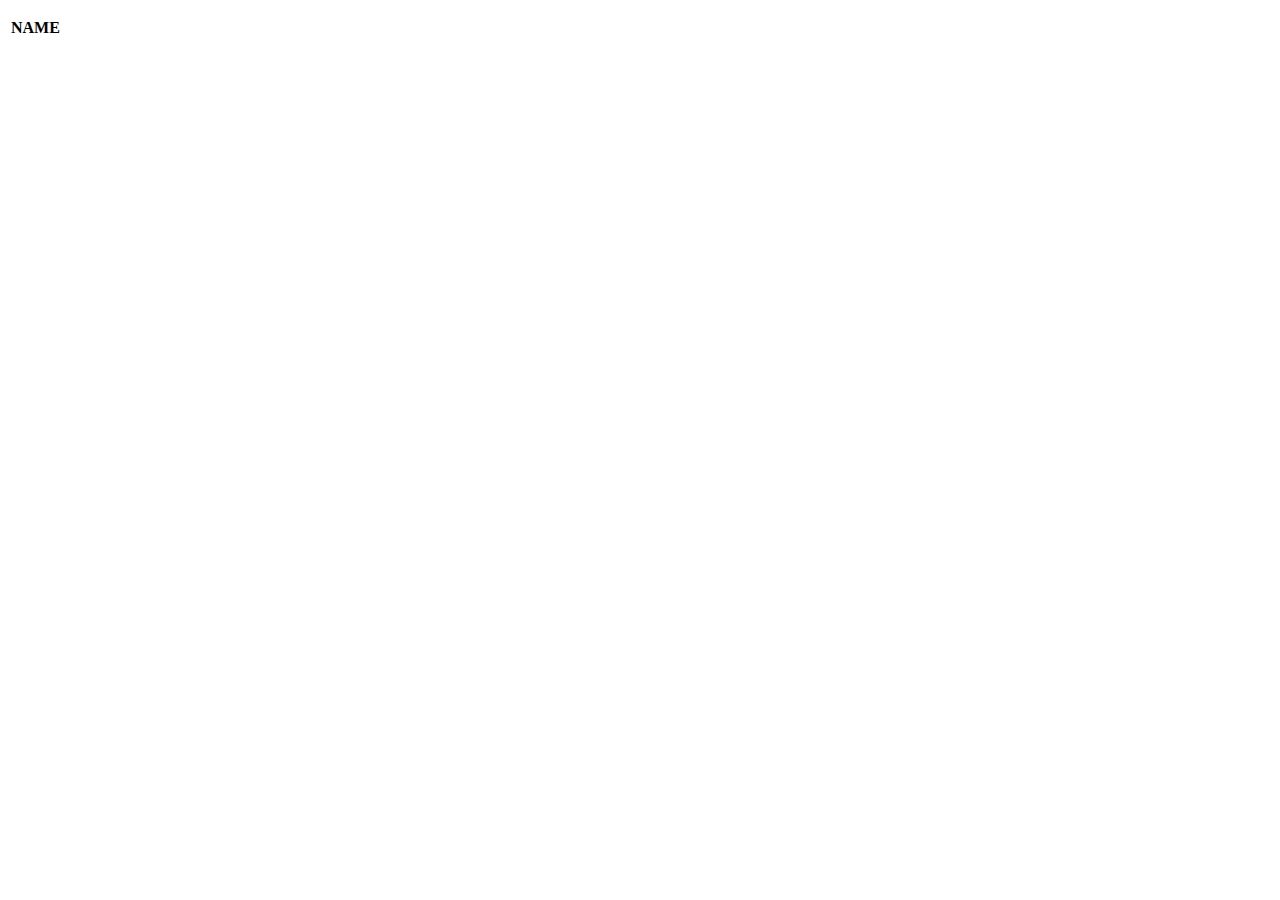
==== web/src/main/resources/templates/another.html @ 40f30e93 "add bootstrap" ====
<!DOCTYPE HTML>
<html xmlns:th="http://www.thymeleaf.org">
<head>
    <title>Getting Started: Serving Web Content</title>
    <meta http-equiv="Content-Type" content="text/html; charset=UTF-8" />
</head>
<body>
<p th:text="'Hello, ' + ${name} + '!'" />
<table>
    <tr>
        <th>NAME</th>
    </tr>
    <tr th:each="prod : ${prods}">
        <!--<td><h4 th:text="${user.email}"></h4></td>-->
        <td th:text="${prod.directoryName}"></td>
    </tr>
</table>
</body>
</html>
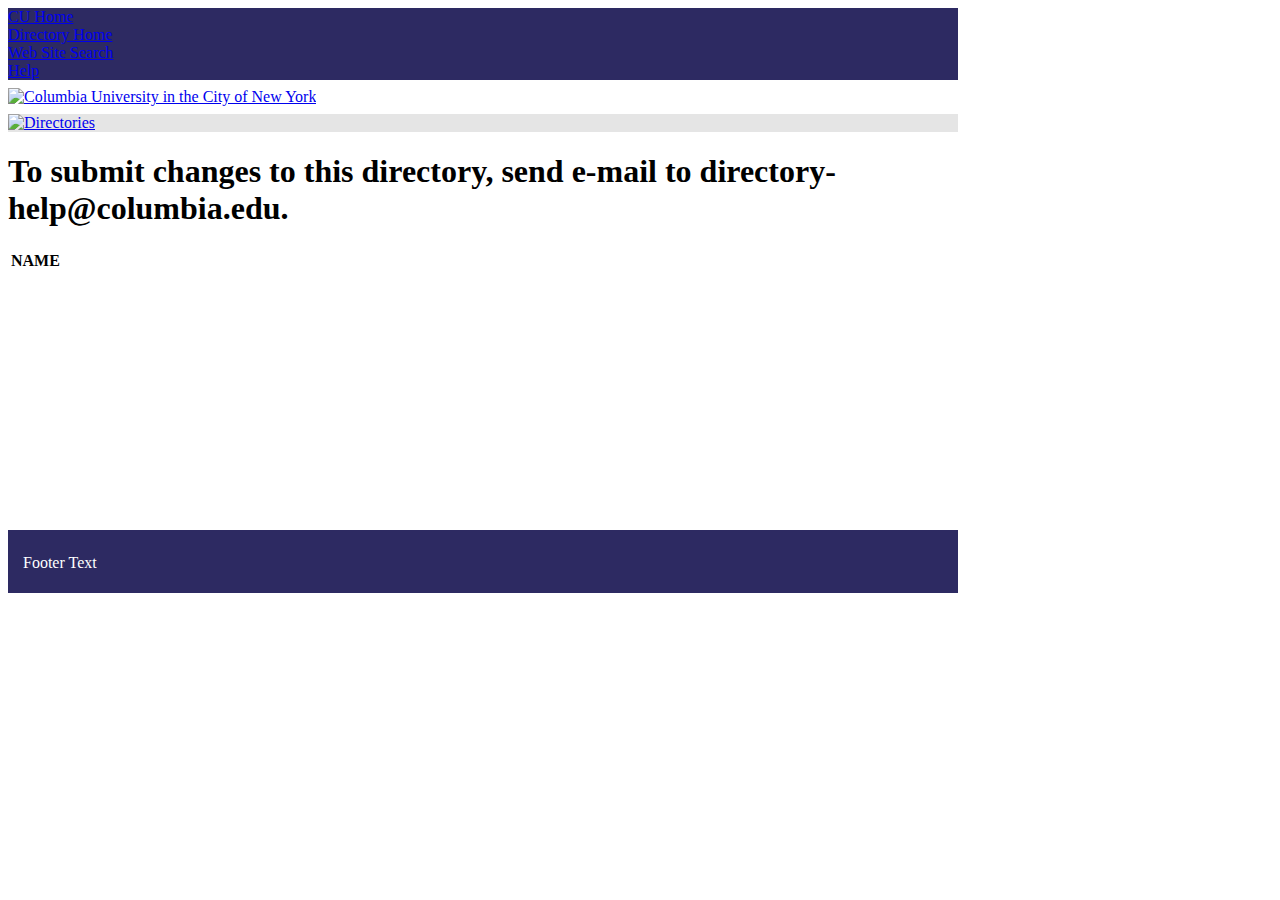
==== commit 08135a3d: "refactoring" ====
--- a/web/src/main/resources/templates/another.html
+++ b/web/src/main/resources/templates/another.html
@@ -1,19 +1,129 @@
-<!DOCTYPE HTML>
+<!DOCTYPE html>
 <html xmlns:th="http://www.thymeleaf.org">
+
 <head>
-    <title>Getting Started: Serving Web Content</title>
-    <meta http-equiv="Content-Type" content="text/html; charset=UTF-8" />
+    <title>Department Directory</title>
+    <meta http-equiv="Content-Type" content="text/html; charset=UTF-8"/>
+    <link rel="stylesheet" type="text/css" href="webjars/bootstrap/3.3.7/css/bootstrap.min.css"/>
+    <link rel="icon" type="image/png" href="../images/favicon-crown.png"/>
+    <link href="../css/deptdir.css" th:href="@{css/deptdir.css}" rel="stylesheet"/>
+
+    <style>
+        .container {
+            /* force override */
+            width: 950px !important;
+        }
+
+        .navbar {
+            background-color: #2d2a62
+        }
+
+        /* Remove the navbar's default margin-bottom and rounded borders */
+        .navbar {
+            margin-bottom: 0;
+            border-radius: 0;
+        }
+
+        /* Set height of the grid so .sidenav can be 100% (adjust as needed) */
+        .row.content {
+            height: 450px
+        }
+
+        /* Set gray background color and 100% height */
+        .sidenav {
+            padding-top: 20px;
+            background-color: #f1f1f1;
+            height: 100%;
+        }
+
+        /* Set black background color, white text and some padding */
+        footer {
+            background-color: #555;
+            color: white;
+            padding: 15px;
+        }
+
+        /* On small screens, set height to 'auto' for sidenav and grid */
+        @media screen and (max-width: 767px) {
+            .sidenav {
+                height: auto;
+                padding: 15px;
+            }
+
+            .row.content {
+                height: auto;
+            }
+        }
+    </style>
 </head>
+
 <body>
-<p th:text="'Hello, ' + ${name} + '!'" />
-<table>
-    <tr>
-        <th>NAME</th>
-    </tr>
-    <tr th:each="prod : ${prods}">
-        <!--<td><h4 th:text="${user.email}"></h4></td>-->
-        <td th:text="${prod.directoryName}"></td>
-    </tr>
-</table>
+
+<script type="text/javascript" src="webjars/jquery/2.2.4/jquery.min.js"></script>
+<script type="text/javascript" src="webjars/bootstrap/3.0.3/js/bootstrap.min.js"></script>
+<script type="text/javascript" src="../js/deptdir.js"></script>
+
+<div class="container">
+    <nav class="navbar navbar-inverse" role="navigation">
+        <div class="container-fluid">
+            <div class="navbar-header">
+                <a class="navbar-brand" href="https://www.columbia.edu">CU Home</a>
+            </div>
+
+            <div class="nav navbar-nav navbar-right">
+                <li><a href="https://directory.columbia.edu/people/">Directory Home</a></li>
+                <li><a href="https://search.sites.columbia.edu/">Web Site Search</a></li>
+                <li><a href="http://www.columbia.edu/content/contact-us.html">Help</a></li>
+            </div>
+
+        </div>
+
+    </nav>
+
+    <div class="container-fluid text-center">
+        <div class="row content">
+
+            <div class="col-md-12 text-left">
+                <div style="padding-top: 8px; padding-bottom: 8px;">
+                    <a href="http://www.columbia.edu/">
+                        <img src="http://www.columbia.edu/images/cu_logo.gif"
+                             width="353" height="49" alt="Columbia University in the City of New York"
+                             title="Columbia University in the City of New York" border="0"/>
+                    </a>
+                </div>
+
+                <div style="background-color: #e5e5e5;">
+                    <a href="#">
+                        <img class="img-responsive" src="../images/directory.gif"
+                             width="111" height="20" alt="Directories" title="Directories" border="0"/>
+                    </a>
+                </div>
+
+                <h1>To submit changes to this directory, send e-mail to directory-help@columbia.edu.</h1>
+
+
+                <p th:text="'Hello, ' + ${name} + '!'" />
+                <table class="table">
+                    <tr>
+                        <th>NAME</th>
+                    </tr>
+                    <tr th:each="prod : ${prods}">
+                        <!--<td><h4 th:text="${user.email}"></h4></td>-->
+                        <td th:text="${prod.directoryName}"></td>
+                    </tr>
+                </table>
+
+            </div>
+
+        </div>
+    </div>
+
+    <footer class="container-fluid text-right" style="background-color: #2d2a62; padding-top: 8px;padding-bottom: 5px">
+        <p>Footer Text</p>
+    </footer>
+
+</div>
+
+
 </body>
 </html>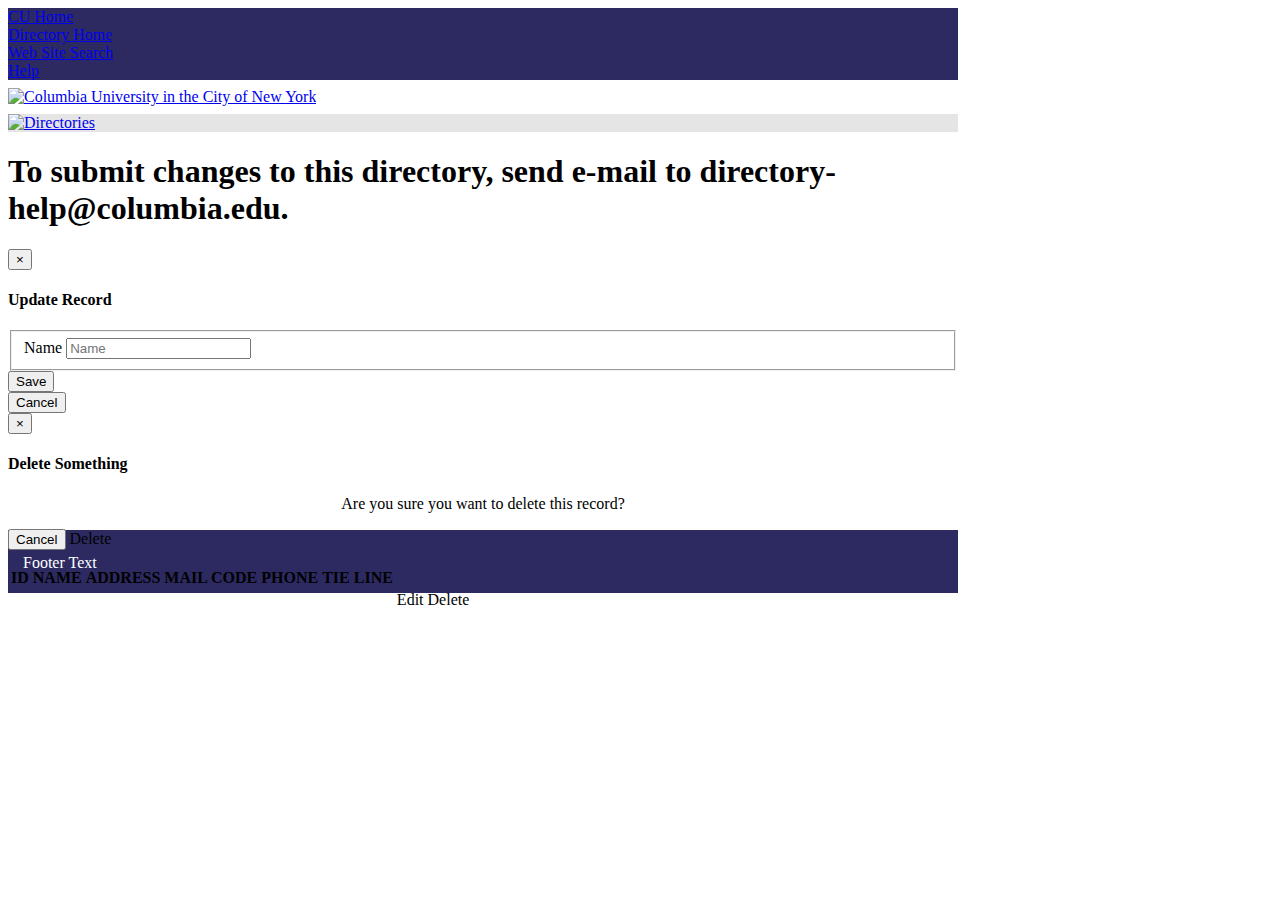
==== commit 98a4d24a: "refactor" ====
--- a/web/src/main/resources/templates/another.html
+++ b/web/src/main/resources/templates/another.html
@@ -55,6 +55,16 @@
             }
         }
     </style>
+    <script>
+        $(document).ready(function ($) {
+            $("#edit-form").submit(function (event) {
+                event.preventDefault();
+                postEdit();
+            });
+        });
+    </script>
+    <script th:src="@{/js/updat.js}"></script>
+    <!-- <script th:src="@{/js/something.js}"></script> -->
 </head>
 
 <body>
@@ -101,16 +111,121 @@
 
                 <h1>To submit changes to this directory, send e-mail to directory-help@columbia.edu.</h1>
 
+                <div th:id="umodal" class="modal fade" tabindex="-1" role="dialog">
+                    <div class="modal-dialog">
+                        <div class="modal-content">
+                            <div class="modal-header">
+                                <button type="button" class="close" data-dismiss="modal" aria-label="Close"><span
+                                        aria-hidden="true">&times;</span></button>
+                                <h4 class="modal-title">Update Record</h4>
+                            </div>
+                            <div class="modal-body">
+                                <form id="edit-form" role="form"
+                                      th:method="post"
+                                      th:action="@{/another/update}"
+                                      th:object="${prod}">
+
+<!--
+                                    <input id="update-id"
+                                           type="hidden"
+                                           th:field="*{id}"
+                                           th:value="${prod.id}"/>
+
+                                    <fieldset class="form-group">
+                                        <label for="update-name">Name</label>
+                                        <input th:field="*{directoryName}"
+                                               th:value="${prod.directoryName}"
+                                               class="form-control"
+                                               id="update-name"
+                                               type="text"
+                                               placeholder="Name"/>
+                                    </fieldset>
+-->
+
+                                    <input id="update-id"
+                                           type="hidden"
+                                           th:field="*{id}" />
+
+                                    <fieldset class="form-group">
+                                        <label for="update-name">Name</label>
+                                        <input th:field="*{directoryName}"
+                                               class="form-control"
+                                               id="update-name"
+                                               type="text"
+                                               placeholder="Name"/>
+                                    </fieldset>
+
+                                    <div class="form-group">
+                                        <button class="btn btn-success" type="submit">Save</button>
+                                    </div>
+                                </form>
+                            </div>
+                            <div class="modal-footer">
+                                <button type="button" class="btn btn-default" data-dismiss="modal">Cancel</button>
+                            </div>
+                        </div><!-- /.modal-content -->
+                    </div><!-- /.modal-dialog -->
+                </div><!-- /.modal -->
+
+                <div th:id="dmodal" class="modal fade" tabindex="-1" role="dialog">
+                    <div class="modal-dialog">
+                        <div class="modal-content">
+                            <div class="modal-header">
+                                <button type="button" class="close" data-dismiss="modal" aria-label="Close"><span
+                                        aria-hidden="true">&times;</span></button>
+                                <h4 class="modal-title">Delete Something</h4>
+                            </div>
+                            <div class="modal-body">
+                                <input id="delete-id" type="hidden"/>
+                                <div align="center">
+                                    <p>Are you sure you want to delete this record?</p>
+                                </div>
+                            </div>
+                            <div class="modal-footer">
+                                <button type="button" class="btn btn-default" data-dismiss="modal">Cancel</button>
+                                <a type="button" class="btn btn-danger" onclick="deleteEntity('another')">Delete</a>
+                            </div>
+                        </div><!-- /.modal-content -->
+                    </div><!-- /.modal-dialog -->
+                </div><!-- /.modal -->
+
+
 
                 <p th:text="'Hello, ' + ${name} + '!'" />
-                <table class="table">
+
+                <table id="another-table" class="table table-responsive tab-condensed table-hover">
+                    <thead>
                     <tr>
+                        <th>ID</th>
                         <th>NAME</th>
+                        <th>ADDRESS</th>
+                        <th>MAIL CODE</th>
+                        <th>PHONE</th>
+                        <th>TIE LINE</th>
+                        <th></th>
+                        <th></th>
                     </tr>
+                    </thead>
+                    <tbody>
+
                     <tr th:each="prod : ${prods}">
-                        <!--<td><h4 th:text="${user.email}"></h4></td>-->
+                        <td th:text="${prod.id}"></td>
                         <td th:text="${prod.directoryName}"></td>
+                        <td th:text="${prod.address}"></td>
+                        <td th:text="${prod.mailCode}"></td>
+                        <td th:text="${prod.phoneNumber}"></td>
+                        <td th:text="${prod.tieLine}"></td>
+
+                        <td>
+                            <a data-toggle="modal" data-target="#umodal"
+                               th:onclick="'showEditModal(' + ${prod.id} + ')'">Edit</a>
+                        </td>
+                        <td>
+                            <a data-toggle='modal' data-target='#dmodal'
+                               th:onclick="'showDeleteModal(' + ${prod.id} + ')'">Delete</a>
+                        </td>
                     </tr>
+                    </tbody>
                 </table>
 
             </div>
